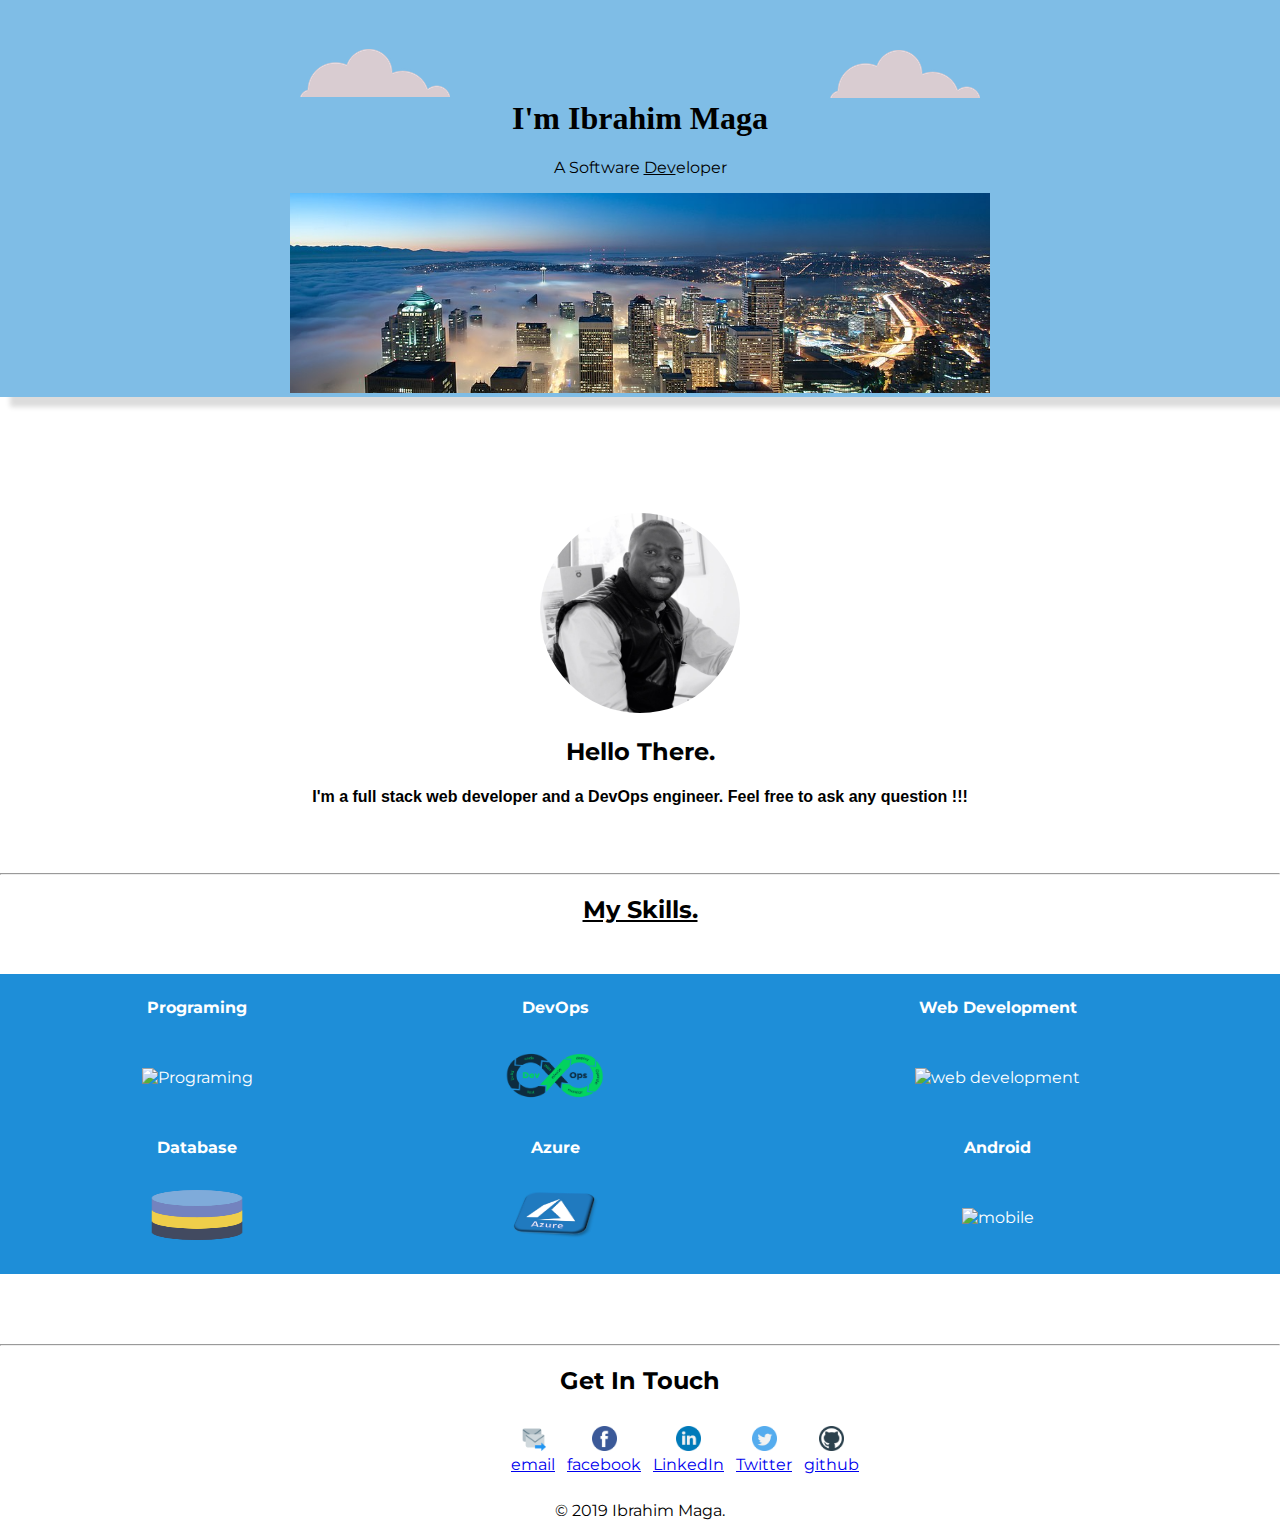
==== index.html @ b3cc4cd8 "Initial commit" ====
<!DOCTYPE html>
<html>
<head>
  <meta charset="utf-8" />
  <meta http-equiv="X-UA-Compatible" content="IE=edge">
  <title>Ibrahim</title>
  <meta name="viewport" content="width=device-width, initial-scale=1">
  <link rel="stylesheet" type="text/css" media="screen" href="main.css" />
  <script src="main.js"></script>
  <link rel="stylesheet" type="text/css" href="CSS/styles..css" />
  <link rel="icon" href="favicon (1).ico">
  <link href="https://fonts.googleapis.com/css?family=Montserrat|Oswald|Sacramento" rel="stylesheet">
</head>

<body>
  <div class="top-container">
    <img class="top-cloud" src="images/cloud.png" alt="top-cloud">
    <h1>I'm Ibrahim Maga</h1>
    <p>A Software <span class="span">Dev</span>eloper</p>
    <img class="bottom-cloud" src="images/cloud.png" alt="bottom-cloud">
    <p class="bxSeattle">
    <img class="imgSeattle" src="images/Seattle.jpg" alt="cloug-img">
    </p>
  </div>
  <div class="middle-container">
    <div class="profile">
      <img class="imgprofile" src="images/profile.jpg" alt="profile">
      <h2>Hello There.</h2>
      <h4><strong>I'm a full stack web developer and a DevOps engineer. Feel free to ask any question !!!</strong></h4>
      <br><br>
    </div>
    <hr>
    <div class="skills">
      <h2><u>My Skills.</u></h2>
      <table class="table" alt="table">
        <tr>
          <th>Programing</th>
          <th>DevOps</th>
          <th>Web Development</th>
        </tr>
        <td>
          <img class="icon" src="https://media1.giphy.com/media/ljeZ3ccpaUts4/giphy.gif?cid=3640f6095c60903f72535235676f7fe1" alt="Programing">
        </td>
        <td>
          <img class="icon" src="icons/devops.png" alt="DevOps">
        </td>
        <td>
          <img class="icon" src="https://media0.giphy.com/media/26gsmazMzBql3p7O0/giphy.gif?cid=3640f6095c6094a0646a52546b288bc6" alt="web development">
        </td>
        <tr>
          <th>Database</th>
          <th>Azure</th>
          <th>Android</th>
        </tr>
        <td>
          <img class="icon" src="icons/database.png" alt="database">
        </td>
        <td>
          <img class="icon" src="icons/azure-icon.png" alt="Azure">
        </td>
        <td>
          <img class="icon" src="https://media2.giphy.com/media/l0MYMx2cKAQDfmee4/200.webp?cid=3640f6095c608e9f5547794c6ba6cf02" alt="mobile">
        </td>

      </table>
      <hr>
    </div>
  </div>
</body>
<footer>
  <div class="bottom-container">
    <table class="tbfooter">
      <h2>Get In Touch</h2>
      <tr>
        <td>
          <img class="footericons" src="icons/email.png" alt="email"><br>
          <a class="btn" href="mailto:imaga75@hotmail.com">email</a>
        </td>
        <td>
          <img class="footericons" src="icons/facebook.png" alt="facebook"><br>
          <a class="footer-link" href="https://www.facebook.com/ibrahim.maga">facebook</a>
        </td>
        <td>
          <img class="footericons" src="icons/linkedin.png" alt="LinkedIn"><br>
          <a class="footer-link" href="https://www.linkedin.com/in/ibrahimmaga75/">LinkedIn</a>
        </td>
        <td>
            <img class="footericons" src="icons/twitter.png" alt="Twitter"><br>
            <a class="footer-link" href="https://twitter.com/imaga75">Twitter</a>
        </td>
        <td>
            <img class="footericons" src="icons/github.png" alt="github"><br>
            <a class="footer-link" href="https://github.com/Ibrahimmaga?tab=repositories">github</a>
        </td>
      </tr>
    </table>
    <p>© 2019 Ibrahim Maga.</p>
  </div>
  

</footer>
</html>
---- CSS/styles..css ----
body{
    margin: 0;
    text-align: center;
    font-family: 'Montserrat', serif;
}
h1{ 
  margin-top: 0;
  font-family: 'Sacremento', cursive;
}
h2 {
    font-family: 'Montserrat', serif;
}
h3 {
    font-family: 'Montserrat', serif;
}
h4 {
    font-family:  Helvetica, serif;
    font-size: 1em;
}
.top-container {
    background-color:rgb(127, 189, 230);
    position: relative;
    padding-top:100px; 
}
.imgSeattle {
    width: 700px;
    height: 200px;
 
}
.bxSeattle {
    box-shadow: 10px 10px 5px gainsboro;
}
/*--------------------------body css-----------------------
.middle-container{
   
}*/
.imgprofile {
    width: 200px;
    height: 200px;
    border-radius: 100px;
    margin: 100px auto auto auto;
}
.icon {
   height: 50px;
   width: 100px;
}
.table {
    width: 100%;
    height: 300px;
    border-spacing: 20px;
    background-color: rgb(30, 142, 216);
    margin: 50px auto 70px auto;
    color:#FFFFFF;
}
/*--------------------------bottom css--------------------*/

.span {
    text-decoration: underline;
}
.top-cloud {
    position: absolute;
    right: 300px;
    top: 50px;
   
}
.bottom-cloud {
    position: absolute;
    left:300px;
    bottom: 300px;
}

/*============== footer======================
.bottom-container{
    

}*/
.tbfooter {
    
    height: 50px;
    border-spacing: 10px;
    table-layout: auto;
    padding: 0 500px 0 500px;
    
}
.footericons{
    width: 25px;
    height: 25px;
}
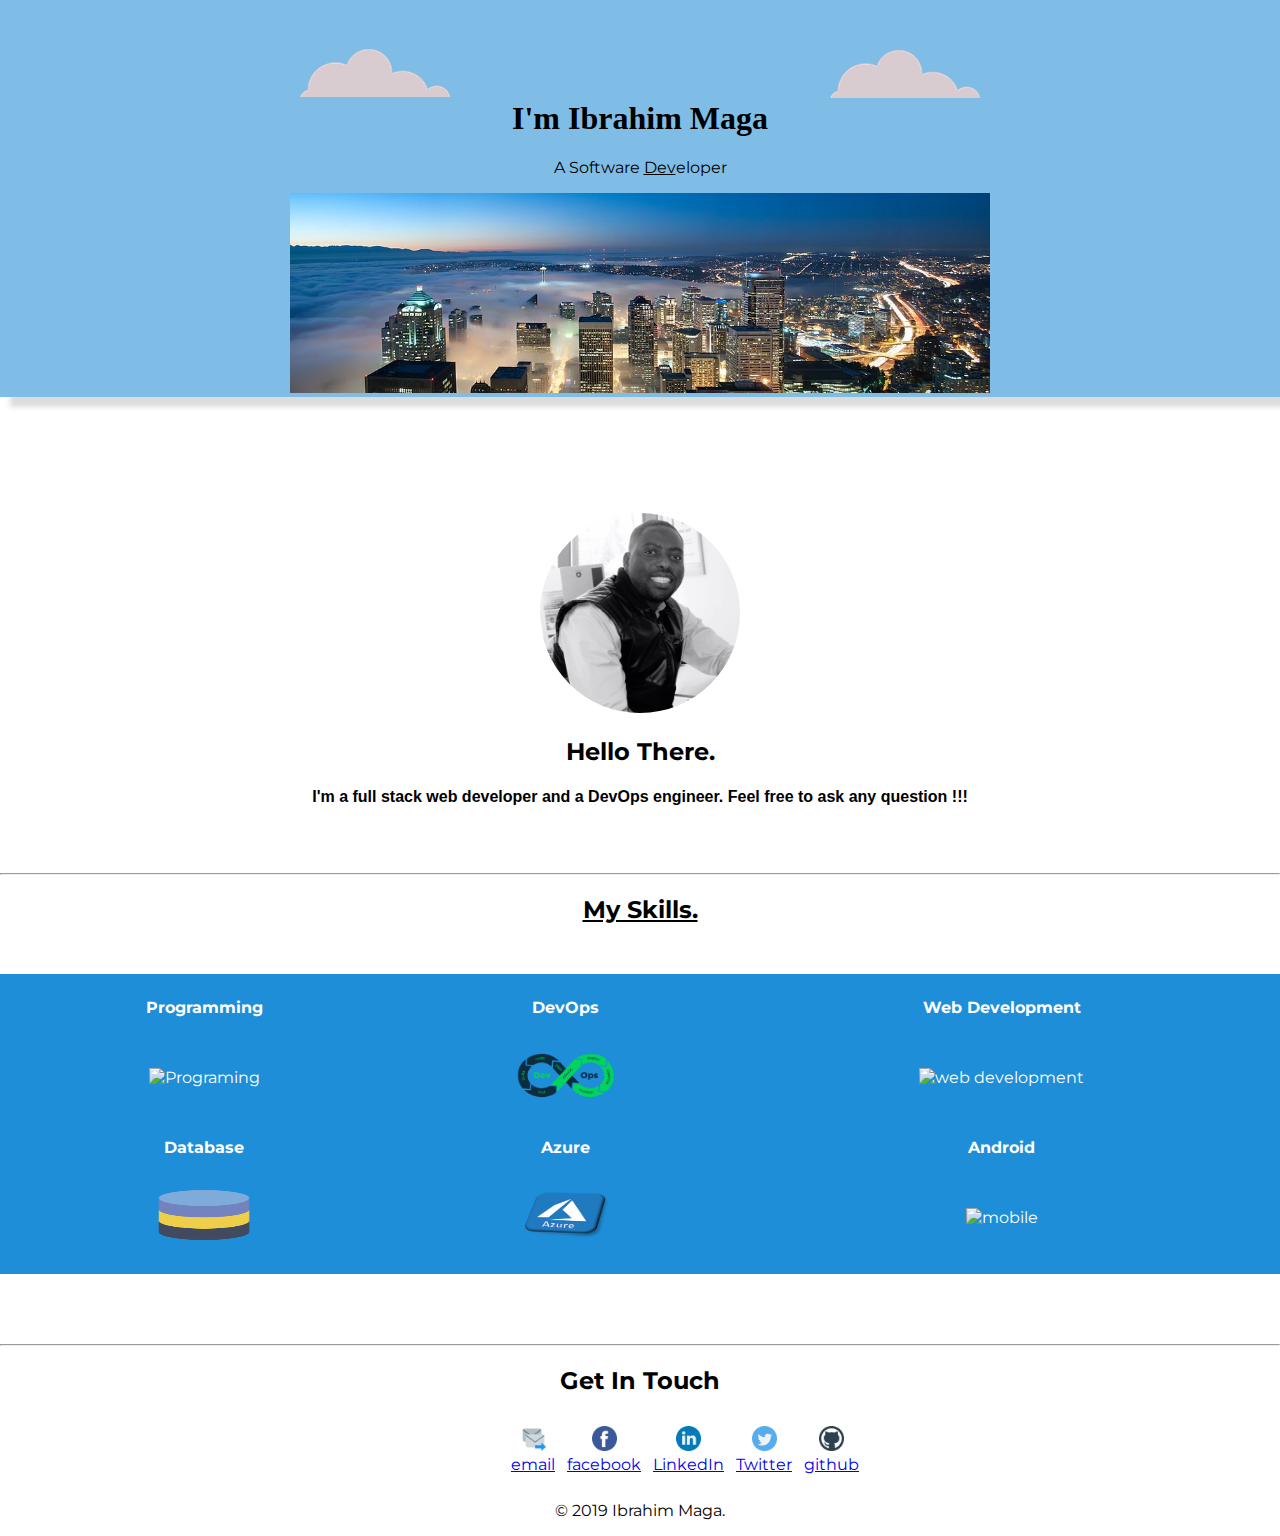
==== commit b25b9ef7: "new changes to programming" ====
--- a/index.html
+++ b/index.html
@@ -34,7 +34,7 @@
       <h2><u>My Skills.</u></h2>
       <table class="table" alt="table">
         <tr>
-          <th>Programing</th>
+          <th>Programming</th>
           <th>DevOps</th>
           <th>Web Development</th>
         </tr>
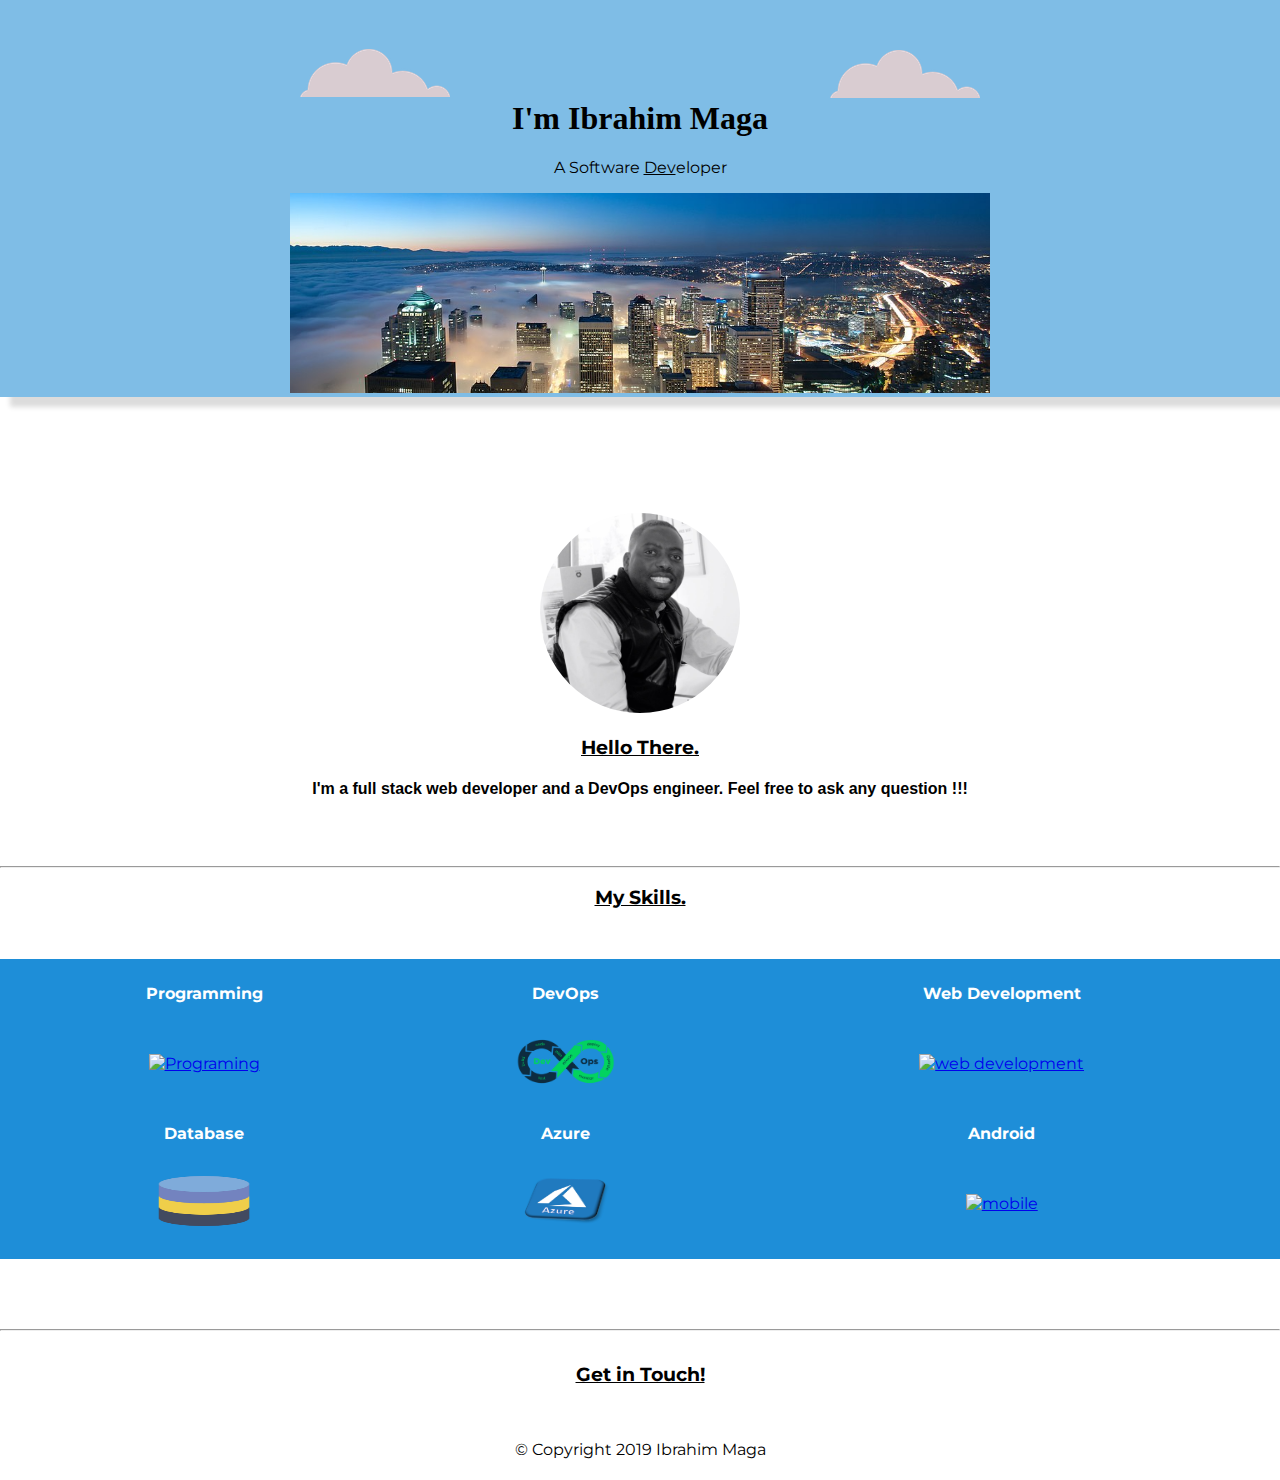
==== commit 8f5f07b0: "modified" ====
--- a/index.html
+++ b/index.html
@@ -10,6 +10,9 @@
   <link rel="stylesheet" type="text/css" href="CSS/styles..css" />
   <link rel="icon" href="favicon (1).ico">
   <link href="https://fonts.googleapis.com/css?family=Montserrat|Oswald|Sacramento" rel="stylesheet">
+  <link rel="stylesheet" href="https://use.fontawesome.com/releases/v5.7.2/css/all.css" integrity="sha384-fnmOCqbTlWIlj8LyTjo7mOUStjsKC4pOpQbqyi7RrhN7udi9RwhKkMHpvLbHG9Sr"
+        crossorigin="anonymous">
+  
 </head>
 
 <body>
@@ -25,13 +28,13 @@
   <div class="middle-container">
     <div class="profile">
       <img class="imgprofile" src="images/profile.jpg" alt="profile">
-      <h2>Hello There.</h2>
+      <h3><u>Hello There.</u></h3>
       <h4><strong>I'm a full stack web developer and a DevOps engineer. Feel free to ask any question !!!</strong></h4>
       <br><br>
     </div>
     <hr>
     <div class="skills">
-      <h2><u>My Skills.</u></h2>
+      <h3><u>My Skills.</u></h3>
       <table class="table" alt="table">
         <tr>
           <th>Programming</th>
@@ -39,13 +42,13 @@
           <th>Web Development</th>
         </tr>
         <td>
-          <img class="icon" src="https://media1.giphy.com/media/ljeZ3ccpaUts4/giphy.gif?cid=3640f6095c60903f72535235676f7fe1" alt="Programing">
+         <a href="https://docs.microsoft.com/en-us/dotnet/csharp/programming-guide/index"> <img class="icon" src="https://media1.giphy.com/media/ljeZ3ccpaUts4/giphy.gif?cid=3640f6095c60903f72535235676f7fe1" alt="Programing"></a>
         </td>
         <td>
-          <img class="icon" src="icons/devops.png" alt="DevOps">
+          <a href="https://azure.microsoft.com/en-us/services/devops/?&OCID=AID736750_SEM_fRrYGz1T&MarinID=sfRrYGz1T_318284315416_devops_e_c__54804228180_aud-397602258452:kwd-16269965220_"><img class="icon" src="icons/devops.png" alt="DevOps"></a>
         </td>
         <td>
-          <img class="icon" src="https://media0.giphy.com/media/26gsmazMzBql3p7O0/giphy.gif?cid=3640f6095c6094a0646a52546b288bc6" alt="web development">
+          <a href="https://www.w3schools.com/whatis/"><img class="icon" src="https://media0.giphy.com/media/26gsmazMzBql3p7O0/giphy.gif?cid=3640f6095c6094a0646a52546b288bc6" alt="web development"></a>
         </td>
         <tr>
           <th>Database</th>
@@ -53,13 +56,13 @@
           <th>Android</th>
         </tr>
         <td>
-          <img class="icon" src="icons/database.png" alt="database">
+          <a href="https://www.w3schools.com/sql/"><img class="icon" src="icons/database.png" alt="database"></a>
         </td>
         <td>
-          <img class="icon" src="icons/azure-icon.png" alt="Azure">
+         <a href="https://docs.microsoft.com/en-us/azure/"> <img class="icon" src="icons/azure-icon.png" alt="Azure"></a>
         </td>
         <td>
-          <img class="icon" src="https://media2.giphy.com/media/l0MYMx2cKAQDfmee4/200.webp?cid=3640f6095c608e9f5547794c6ba6cf02" alt="mobile">
+         <a href="https://developer.android.com/jetpack"> <img class="icon" src="https://media2.giphy.com/media/l0MYMx2cKAQDfmee4/200.webp?cid=3640f6095c608e9f5547794c6ba6cf02" alt="mobile"></a>
         </td>
 
       </table>
@@ -67,36 +70,16 @@
     </div>
   </div>
 </body>
-<footer>
-  <div class="bottom-container">
-    <table class="tbfooter">
-      <h2>Get In Touch</h2>
-      <tr>
-        <td>
-          <img class="footericons" src="icons/email.png" alt="email"><br>
-          <a class="btn" href="mailto:imaga75@hotmail.com">email</a>
-        </td>
-        <td>
-          <img class="footericons" src="icons/facebook.png" alt="facebook"><br>
-          <a class="footer-link" href="https://www.facebook.com/ibrahim.maga">facebook</a>
-        </td>
-        <td>
-          <img class="footericons" src="icons/linkedin.png" alt="LinkedIn"><br>
-          <a class="footer-link" href="https://www.linkedin.com/in/ibrahimmaga75/">LinkedIn</a>
-        </td>
-        <td>
-            <img class="footericons" src="icons/twitter.png" alt="Twitter"><br>
-            <a class="footer-link" href="https://twitter.com/imaga75">Twitter</a>
-        </td>
-        <td>
-            <img class="footericons" src="icons/github.png" alt="github"><br>
-            <a class="footer-link" href="https://github.com/Ibrahimmaga?tab=repositories">github</a>
-        </td>
-      </tr>
-    </table>
-    <p>© 2019 Ibrahim Maga.</p>
-  </div>
+<footer class="white-section" id="footer">
+  <h3><u>Get in Touch!</u></h3>
+   <a href="https://www.facebook.com/ibrahim.maga" ><i class="social-icon fab fa-facebook-square"> </i></a>
+   <a  href="https://twitter.com/imaga75"><i class="social-icon fab fa-twitter-square"></i></a>
+   <a  href="mailto:imaga75@hotmail.com" > <i class="social-icon fas fa-envelope-square"></i></a>
+   <a  href="https://www.linkedin.com/in/ibrahimmaga75/"><i class="social-icon fab fa-linkedin"></i></a>
+   <a  href="https://github.com/Ibrahimmaga?tab=repositories"><i class="social-icon fab fa-github-square"></i></a>
+ 
   
+<p>© Copyright 2019 Ibrahim Maga</p>
 
 </footer>
 </html>--- a/CSS/styles..css
+++ b/CSS/styles..css
@@ -70,19 +70,13 @@
 }
 
 /*============== footer======================
-.bottom-container{
-    
 
-}*/
-.tbfooter {
-    
-    height: 50px;
-    border-spacing: 10px;
-    table-layout: auto;
-    padding: 0 500px 0 500px;
-    
+* footer section */
+#footer {
+    padding: 5px;
+    text-align: center;
 }
-.footericons{
-    width: 25px;
-    height: 25px;
+.social-icon {
+    margin: 20px 15px;
+    color: black;
 }